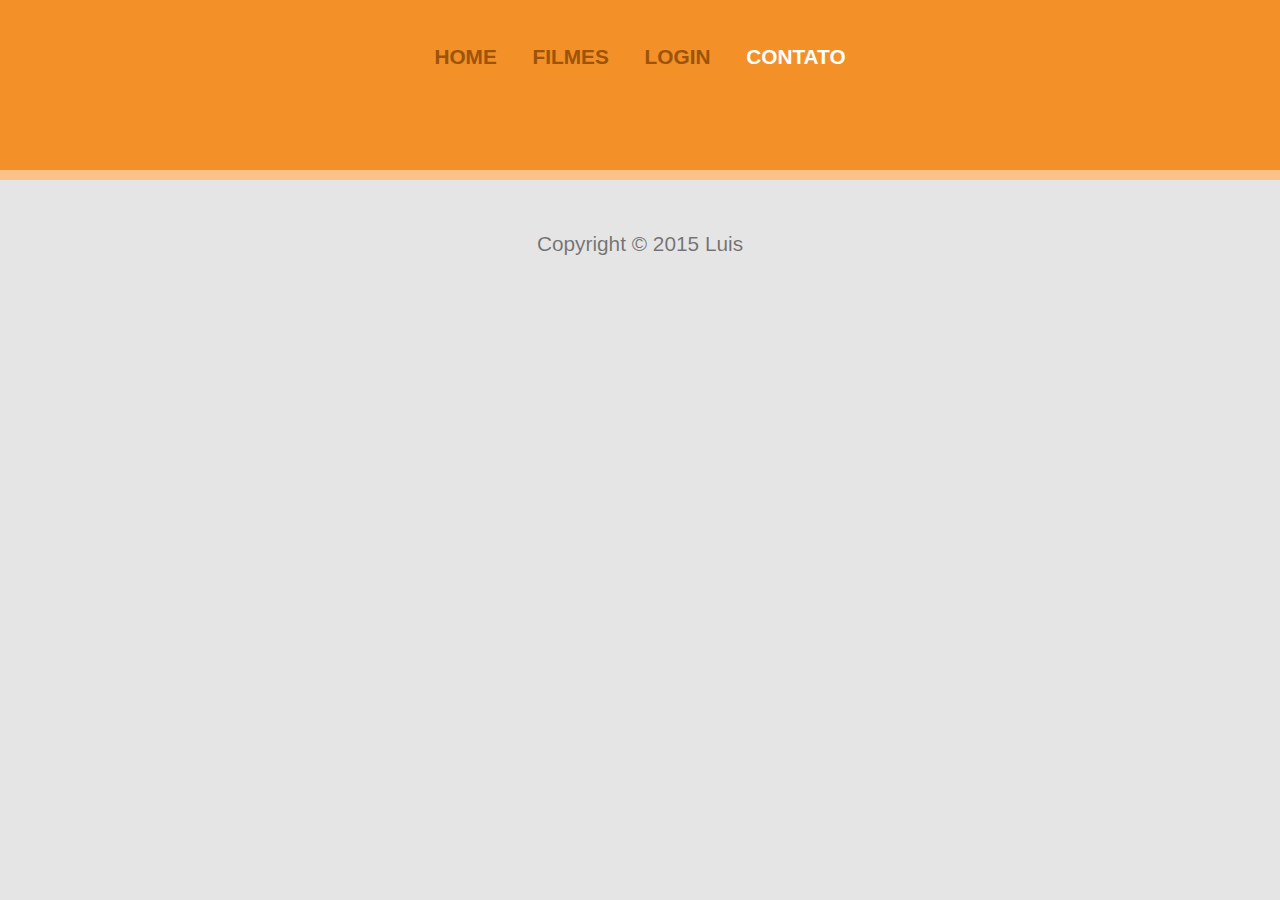
==== contact.html @ e493a13e "06/2015.1" ====
<!DOCTYPE html>
<html>
  
  <head>
    <title>MovieRent   |   2015 </title>
    <link rel="stylesheet" type="text/css" href="css/normalize.css">
    <link rel="stylesheet" type="text/css" href="css/main.css">
    <link rel="stylesheet" type="text/css" href="css/responsive.css">
    <meta charset="UTF-8">
  </head>

  <body>

    <header class="header">
    <nav class="nav"> 
        <ul class= "menu-list">
          <a href="index.html"><li class ="menu-link ">Home</li></a>
          <a href="filmes.html"><li class ="menu-link" >Filmes </li></a>
          <a href="login.html"><li class ="menu-link">login</li></a>
          <a href="contact.html"><li class ="menu-link selected">Contato</li></a>
        </ul>
      </nav>
    <!--
      <div class ="search_Box">
        <input id ="inputBusca" type="text" placeholder="Search Here" name="busca">
        <button id="buttonBuscar">Buscar</button>
      </div>
    </header>   
    
   Aside bar 
    <div class = "side-bar-box">
    <p id ="side-bar-title"> Recent News </p>
    <ul class =" side-bar-list top-border">
        <li class="side-bar-link">I Workshop Latino-Americano de GPU Computing</li>
        <li class="side-bar-link">SBGames 2010</li>
      </ul>
    </div>
    
    <div class="main-box">
      <!-- Main text 
      <a href="index.html"> <img src="img/niteroi-header.jpg"></a>
      <a href="index.html"> <img src="img/medialab-logo.jpg"></a>
      <a href="index.html"> <img src="img/header-image.jpg"></a>
      <a href="index.html"> <img src="img/header-image.png"></a>
  </div>-->
    
    <footer class="footer">
      <p>Copyright &copy; 2015 Luis</p>
    </footer>

  </body>
</html>
---- css/main.css ----
/***** Base_Style *****/
body{
	width: 100%;
	background:rgba(0,0,0,.1);
	margin: 0;
	font: 1.3em/1.5 "Helvetica Neue", Helvetica, Arial, sans-serif;	
}
p{
	text-align: center;
	line-height: normal;
	color: rgba(0,0,0,.5);
}
a {
	color: rgb(243, 144, 40);
	text-decoration: none;
}

/***** HEADER *****/
.header{	
	width: 100%;
	height: 170px;
	margin: 0 auto;
	background: rgb(243, 144, 40);
	border-bottom: 10px solid #f8c289;
}

.nav{
	/*background: red;*/

	padding: 20px;
	margin: 0 auto; 
}

.menu-list{
	/*background: black;*/

	text-align: center;
	padding: 0;
	
	height: 30px;
}

.menu-list a{
	text-transform: uppercase;
	color: #9b5409;
	font-weight: bold;

}

.menu-list a:hover{
	background: #CC6600;
	color: white;
	border-radius: 25px;
	transition: 0.6s;
}


.menu-link{
	/*background: white;*/

	list-style: none;
	display: inline-block;
	text-align: center;

	margin: 0 10px;
	padding: 0 5px;
	border-radius: 10px;
}

.search_Box{
	padding-top: 10px;
	padding-bottom: 10px;
	text-align: center;
	/*background: black;*/
}

.search_Box #inputBusca{
	width: 50%;
	height: 20px;
	margin: 0;
	padding: 0;
}

.search_Box #buttonBuscar{
	width: 60px;
	height: 20px;
}

.main-box{
	width: 60%;
	margin: 0 auto;
	padding-top: 100px;
}

.main-box p{
	text-align: justify;
}

#primary-content{
	float: left;
}

img{
	height: 150px;
	padding-right: 100px;
	padding-bottom: 50px;
}


.footer{
	padding-top: 100px;
	color: rgba(0,0,0,.3);
	clear: both;
}

/*

.nav ul{
	margin: 0;
	background: rgba(255, 130, 5, 0.73);
	text-align: center;
}
.menu-list li{
	list-style: none;
	display: inline-block;
	text-align: center;
	padding: 5px; 
}

.menu-list a{
	color: #803300;
	text-decoration: none;
	text-transform: uppercase;	
	font-size: 1em;
	padding: 5px;
	border-radius: 25px;
}

/***** Content ****
.main-box{
	width: 50%;
	margin: auto;
}

.main-content{
	 text-align: justify;
}

.inputBusca{
	width: 30%;
	height: 20px;
	margin-right: 10px;
	margin-left: 30%; 
	margin-top: 100px;
	display:inline-block;
}

img{
	width:45%;
	float:right;
}

/*
.side-bar-box{
	width:200px;
	float:right;
}







.footer{
	width: 100%;
	height: 50px;
	color: rgba(0,0,0,.3);
	text-align: center;
	padding-top: 20px;

}
.top-border{
	padding-top: 20px;
	border-top: 1px solid #aaa;
	width: 50%;
}

.bottom-border{
	border-bottom: 1px solid #aaa;
	width: 50%;
}

/***** Layout_Style *****/


/***** Pseudo-classes ****/

.selected{
	color: white;
}
---- css/responsive.css ----
@media screen and(min-width: 878px) and (max-width: 1200px){
 
 	.main-box{
 		width: 90%;
 	}

 	#secondary-content{
 		padding-top: 20px;
 	}

}
@media screen and(max-width: 878px) {
 
 	.main-box{
 		width: 50%;
 	}


 	img{
 		display: block;
    	margin:0 auto;
    }

}
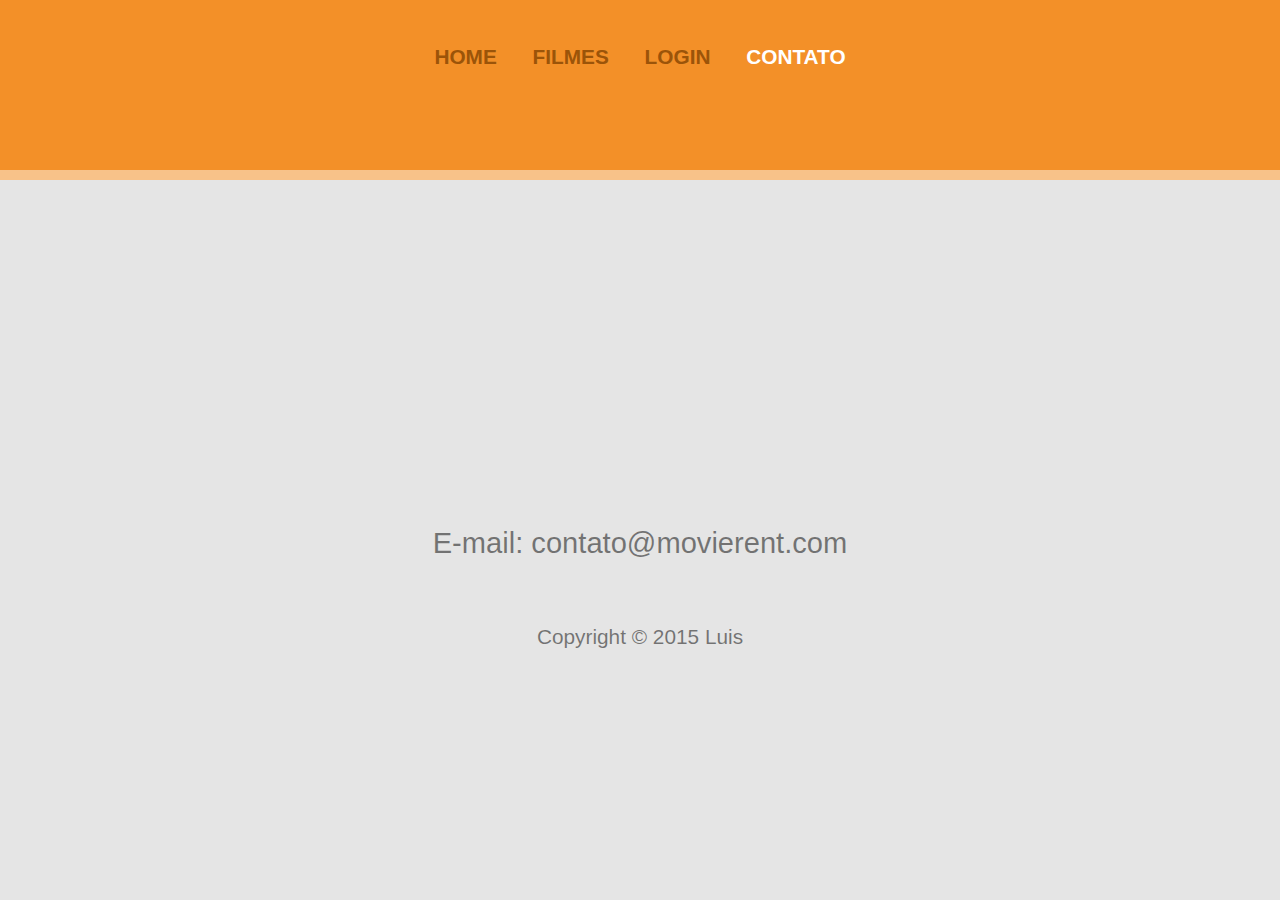
==== commit 5bfa8e76: "Login e Contato Responsivo Completo," ====
--- a/contact.html
+++ b/contact.html
@@ -12,38 +12,27 @@
   <body>
 
     <header class="header">
-    <nav class="nav"> 
-        <ul class= "menu-list">
-          <a href="index.html"><li class ="menu-link ">Home</li></a>
-          <a href="filmes.html"><li class ="menu-link" >Filmes </li></a>
-          <a href="login.html"><li class ="menu-link">login</li></a>
-          <a href="contact.html"><li class ="menu-link selected">Contato</li></a>
-        </ul>
+      <nav class="nav"> 
+          <ul class= "menu-list">
+            <a href="index.html"><li class ="menu-link ">Home</li></a>
+            <a href="filmes.html"><li class ="menu-link" >Filmes </li></a>
+            <a href="login.html"><li class ="menu-link">login</li></a>
+            <a href="contact.html"><li class ="menu-link selected">Contato</li></a>
+          </ul>
       </nav>
-    <!--
-      <div class ="search_Box">
-        <input id ="inputBusca" type="text" placeholder="Search Here" name="busca">
-        <button id="buttonBuscar">Buscar</button>
-      </div>
-    </header>   
-    
-   Aside bar 
-    <div class = "side-bar-box">
-    <p id ="side-bar-title"> Recent News </p>
-    <ul class =" side-bar-list top-border">
-        <li class="side-bar-link">I Workshop Latino-Americano de GPU Computing</li>
-        <li class="side-bar-link">SBGames 2010</li>
-      </ul>
+    </header>
+
+    <div class="wrapper">
+          <div class="primary-Content">
+            <iframe class="map"src="https://www.google.com/maps/embed?pb=!1m18!1m12!1m3!1d3675.262075088659!2d-43.130308246032705!3d-22.90370245541988!2m3!1f0!2f0!3f0!3m2!1i1024!2i768!4f13.1!3m3!1m2!1s0x99817deb3bd0eb%3A0x2a93f9afa5e231eb!2sR.+Passo+da+P%C3%A1tria%2C+165+-+S%C3%A3o+Domingos%2C+Niter%C3%B3i+-+RJ%2C+24210-240!5e0!3m2!1spt-BR!2sbr!4v1433709802028" frameborder="0" >
+            </iframe>
+          </div>
+
+        <section class="contato">
+          <p>E-mail: contato@movierent.com</p>
+        </section>
     </div>
-    
-    <div class="main-box">
-      <!-- Main text 
-      <a href="index.html"> <img src="img/niteroi-header.jpg"></a>
-      <a href="index.html"> <img src="img/medialab-logo.jpg"></a>
-      <a href="index.html"> <img src="img/header-image.jpg"></a>
-      <a href="index.html"> <img src="img/header-image.png"></a>
-  </div>-->
-    
+
     <footer class="footer">
       <p>Copyright &copy; 2015 Luis</p>
     </footer>
--- a/css/main.css
+++ b/css/main.css
@@ -6,7 +6,6 @@
 	font: 1.3em/1.5 "Helvetica Neue", Helvetica, Arial, sans-serif;	
 }
 p{
-	text-align: center;
 	line-height: normal;
 	color: rgba(0,0,0,.5);
 }
@@ -15,7 +14,20 @@
 	text-decoration: none;
 }
 
-/***** HEADER *****/
+.selected{
+	color: white;
+}
+
+.footer{
+	height: 4em;
+	padding-top: 0.7em;
+	color: rgba(0,0,0,.2);
+	clear: both;
+	text-align: center;
+
+}
+
+/***************************** INICIO HOME *****************************************/
 .header{	
 	width: 100%;
 	height: 170px;
@@ -25,15 +37,11 @@
 }
 
 .nav{
-	/*background: red;*/
-
 	padding: 20px;
 	margin: 0 auto; 
 }
 
 .menu-list{
-	/*background: black;*/
-
 	text-align: center;
 	padding: 0;
 	
@@ -56,8 +64,6 @@
 
 
 .menu-link{
-	/*background: white;*/
-
 	list-style: none;
 	display: inline-block;
 	text-align: center;
@@ -71,7 +77,6 @@
 	padding-top: 10px;
 	padding-bottom: 10px;
 	text-align: center;
-	/*background: black;*/
 }
 
 .search_Box #inputBusca{
@@ -99,103 +104,112 @@
 #primary-content{
 	float: left;
 }
+#secondary-content{
+	padding: 5px;
+}
 
 img{
 	height: 150px;
-	padding-right: 100px;
-	padding-bottom: 50px;
-}
-
-
-.footer{
-	padding-top: 100px;
-	color: rgba(0,0,0,.3);
-	clear: both;
-}
-
-/*
-
-.nav ul{
+	padding: auto auto;
+	margin: auto;
+}
+
+/***************************** INICIO LOGIN ****************************************/
+
+.wrapper{
+	width: 80%;
+	margin-top: 10px;
+	margin: 0 auto;
+}
+.loginCuenta{
+	float: left;
+	width: 40%;
+	box-shadow: 2px 2px 5px rgba(168, 95, 26, 0.3);
+	height: 100%; 
+	margin-right: 40px;
+}
+
+.lostPassword{
+	float: right;
+	margin-top: 10px;
+	font-size: 14px;
+}
+
+.formLoginCuenta{
+	padding: 20px;
+}
+.loginCadastro{
+	margin: 0 auto;
+	padding: 0 20px;
+}
+.labelForm{
+	display: table;
+	color: rgba(168, 95, 26, 0.9);
+	font-size: 0.9em;
+}
+input{
+	height: 20px;
+	width: 80%;
+	background: white;
+}
+
+.buttonSubmit{
+	color: #fff;
+	background-color: rgb(243, 144, 40);
+	border-color: #2e6da4;
+	display: inline-block;
+	padding: 6px 12px;
+	margin-bottom: 0;
+	font-size: 14px;
+	font-weight: 400;
+	line-height: 1.42857143;
+	text-align: center;
+	white-space: nowrap;
+	vertical-align: middle;
+	-ms-touch-action: manipulation;
+	touch-action: manipulation;
+	cursor: pointer;
+	-webkit-user-select: none;
+	-moz-user-select: none;
+	-ms-user-select: none;
+	user-select: none;
+	background-image: none;
+	border: 1px solid transparent;
+	border-radius: 4px;
+	margin-top: 10px;
+}
+
+.buttonSubmit:hover{
+	background: orange;
+}
+.loginCadastro_Text{
+	padding-top: 40px;
+	padding-bottom: 46px; 
+}
+
+
+/***************************** INICIO CONTATO ****************************************/
+
+.wrapper{
+	margin: 0 auto;
+}
+.map{
+	width: 100%;
+	height: 300px;
+}
+.primary-Content{
+	margin-top: 20px;
+	width: 60%;
+	margin: 0 auto;
+	margin-top: 10px;
+}
+
+.contato{
 	margin: 0;
-	background: rgba(255, 130, 5, 0.73);
-	text-align: center;
-}
-.menu-list li{
-	list-style: none;
-	display: inline-block;
-	text-align: center;
-	padding: 5px; 
-}
-
-.menu-list a{
-	color: #803300;
-	text-decoration: none;
-	text-transform: uppercase;	
-	font-size: 1em;
-	padding: 5px;
-	border-radius: 25px;
-}
-
-/***** Content ****
-.main-box{
-	width: 50%;
-	margin: auto;
-}
-
-.main-content{
-	 text-align: justify;
-}
-
-.inputBusca{
-	width: 30%;
-	height: 20px;
-	margin-right: 10px;
-	margin-left: 30%; 
-	margin-top: 100px;
-	display:inline-block;
-}
-
-img{
-	width:45%;
-	float:right;
-}
-
-/*
-.side-bar-box{
-	width:200px;
-	float:right;
-}
-
-
-
-
-
-
-
-.footer{
-	width: 100%;
-	height: 50px;
-	color: rgba(0,0,0,.3);
-	text-align: center;
-	padding-top: 20px;
-
-}
-.top-border{
-	padding-top: 20px;
-	border-top: 1px solid #aaa;
-	width: 50%;
-}
-
-.bottom-border{
-	border-bottom: 1px solid #aaa;
-	width: 50%;
-}
-
-/***** Layout_Style *****/
-
-
-/***** Pseudo-classes ****/
-
-.selected{
-	color: white;
-}
+	text-align: center;
+}
+
+.contato p{
+	text-align: center;
+	font-size: 1.4em;
+}
--- a/css/responsive.css
+++ b/css/responsive.css
@@ -1,24 +1,135 @@
-@media screen and(min-width: 878px) and (max-width: 1200px){
+/************************** DESKTOP **************************/
+@media screen and (max-width: 1200px){
  
+ /************* HOME *************/
  	.main-box{
- 		width: 90%;
+ 		width: 80%;
  	}
 
- 	#secondary-content{
+ 	.box-text{
  		padding-top: 20px;
  	}
 
-}
-@media screen and(max-width: 878px) {
- 
- 	.main-box{
- 		width: 50%;
+ 	img{
+ 		margin: 0 auto;
  	}
 
+/************* LOGIN *************/
+}
 
- 	img{
- 		display: block;
-    	margin:0 auto;
+/************************** TABLET **************************/
+@media screen and(max-width: 878px) {
+
+/************* HOME *************/
+ 	.footer{
+ 		margin-top: 10px;
+ 	}
+ 	p{
+ 		font-size: 0.64em;
+ 	}
+
+/************* LOGIN *************/
+	.wrapper{
+		width: 90%;
+	}
+ 	.loginCuenta{
+ 		padding-right: 10%;
+ 	}
+ 	.loginCadastro_Text{
+ 		font-size: 0.8em;
+ 	}
+ 	.lostPassword{
+ 		font-size: 0.7em;
+ 		margin-left: 70%;
+ 		margin: 10px auto;
+ 	}
+
+ 	.sectionUsername{
+ 		width: 130%;
+ 	}
+ 	.sectionPassword{
+ 		width: 130%;
+ 	}
+}
+
+/************************** MOBILE_TELA_MAIOR **************************/
+@media screen and(max-width: 775px) {
+ 
+/************* HOME *************/
+ 	.main-box{
+ 		width: 95%;
+	}
+
+    .box-text{
+    	width: 90%;
+    	margin-left: 10px;
     }
 
+    img{
+ 		height: 100px; 
+ 		padding-right: 10px;
+    }
+
+
+/************* LOGIN *************/
+	.wrapper{
+		width: 90%;
+	}
+	.contato p{
+		font-size: 1.2em;
+	}
+	.primary-Content{
+		width: 70%;
+	}
 }
+
+/************************** MOBILE_TELA_NORMAL **************************/
+@media screen and(max-width: 640px) {
+
+/************* HOME *************/	
+    p{
+    	font-size: 0.64em;
+    }
+
+    img{
+    	margin-top: 10px;
+    	padding: 0;
+    }
+
+/************* LOGIN *************/
+
+	.wrapper{
+		width: 	70%;
+	}
+
+ 	.loginCuenta{
+ 		margin-left: 5%;
+ 		width: 80%;
+ 		margin-bottom: 30px;
+
+ 	}
+
+ 	.loginCadastro{
+ 		margin:0;
+ 		padding:0;
+ 		text-align: justify; 
+ 	}
+
+ 	.lostPassword{
+ 		margin-right: 20%;
+ 		font-size: 0.6em;
+ 	}
+
+ 	.footer{
+ 		margin-top: 20px;
+ 	}
+
+/************* CONTATO *************/
+	
+	.primary-Content{
+		width: 100%;
+	}
+	.contato p{
+		font-size:0.9em;
+	}
+}
